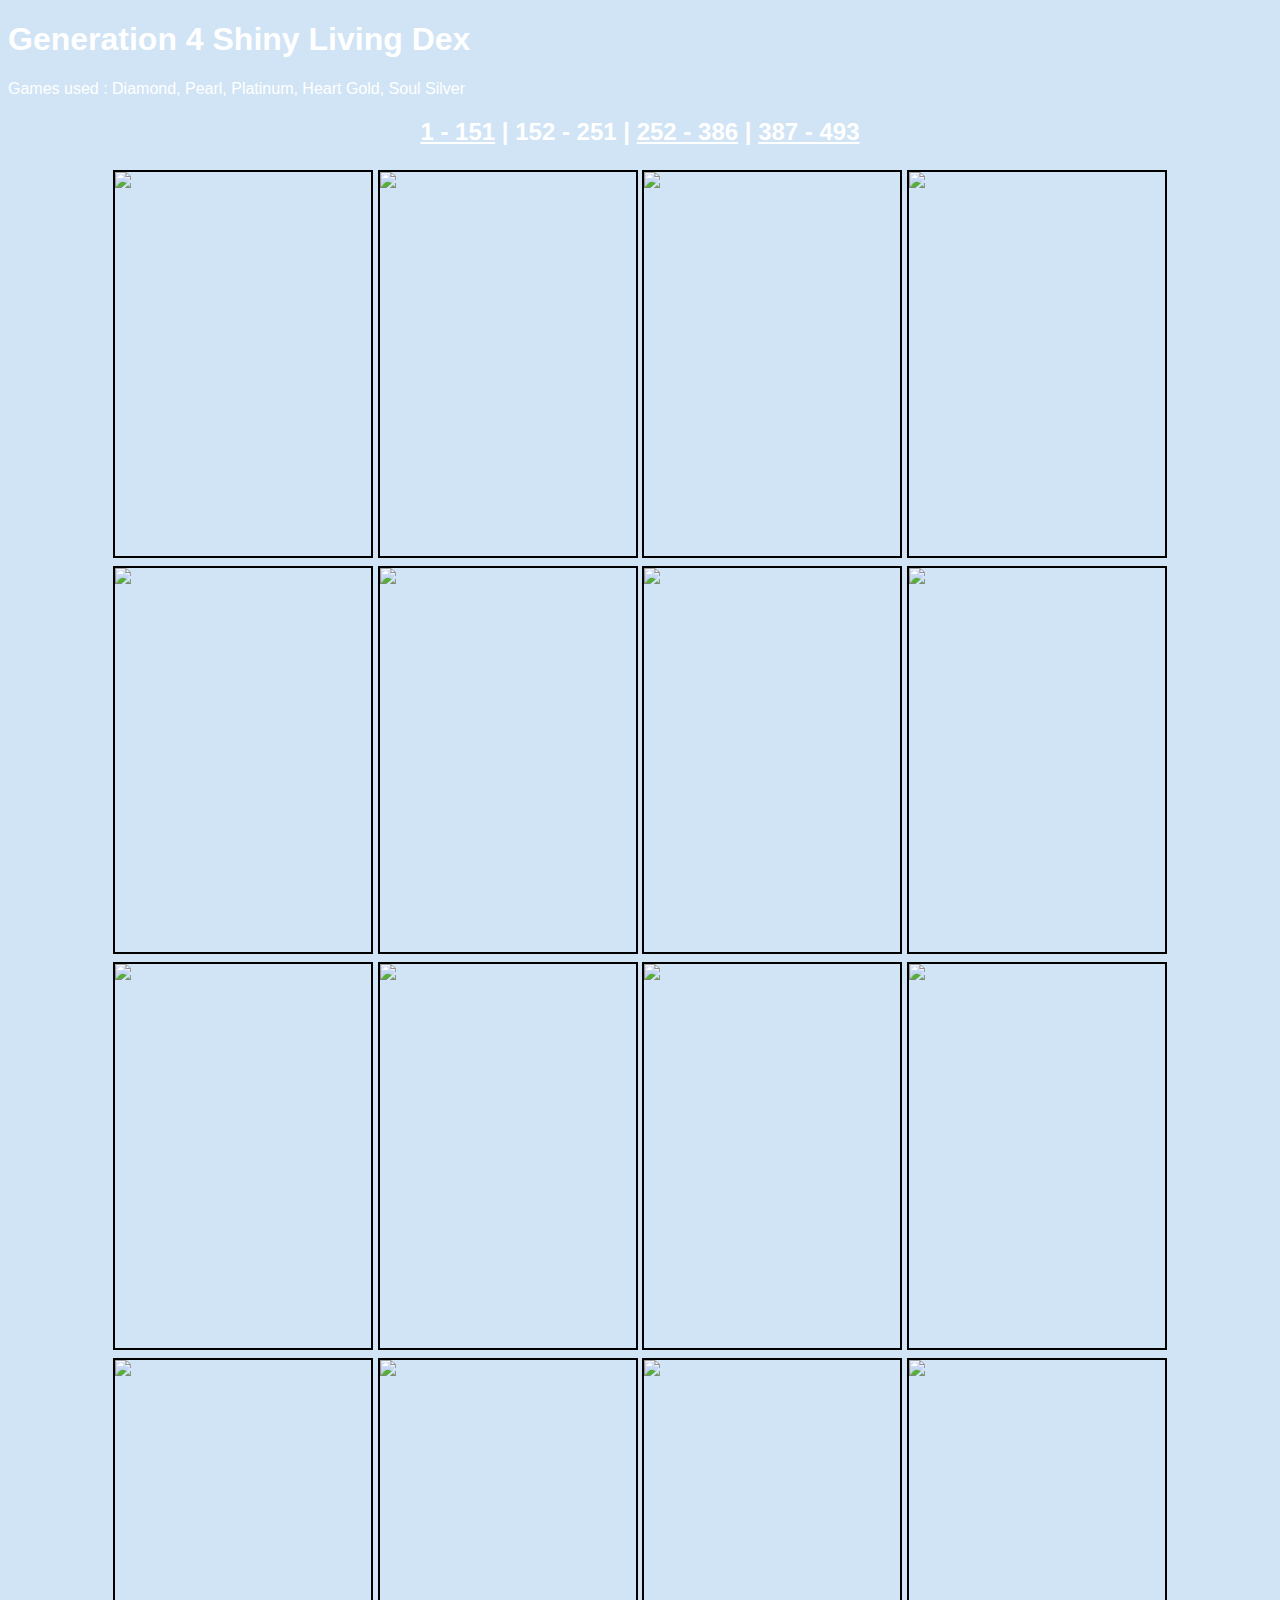
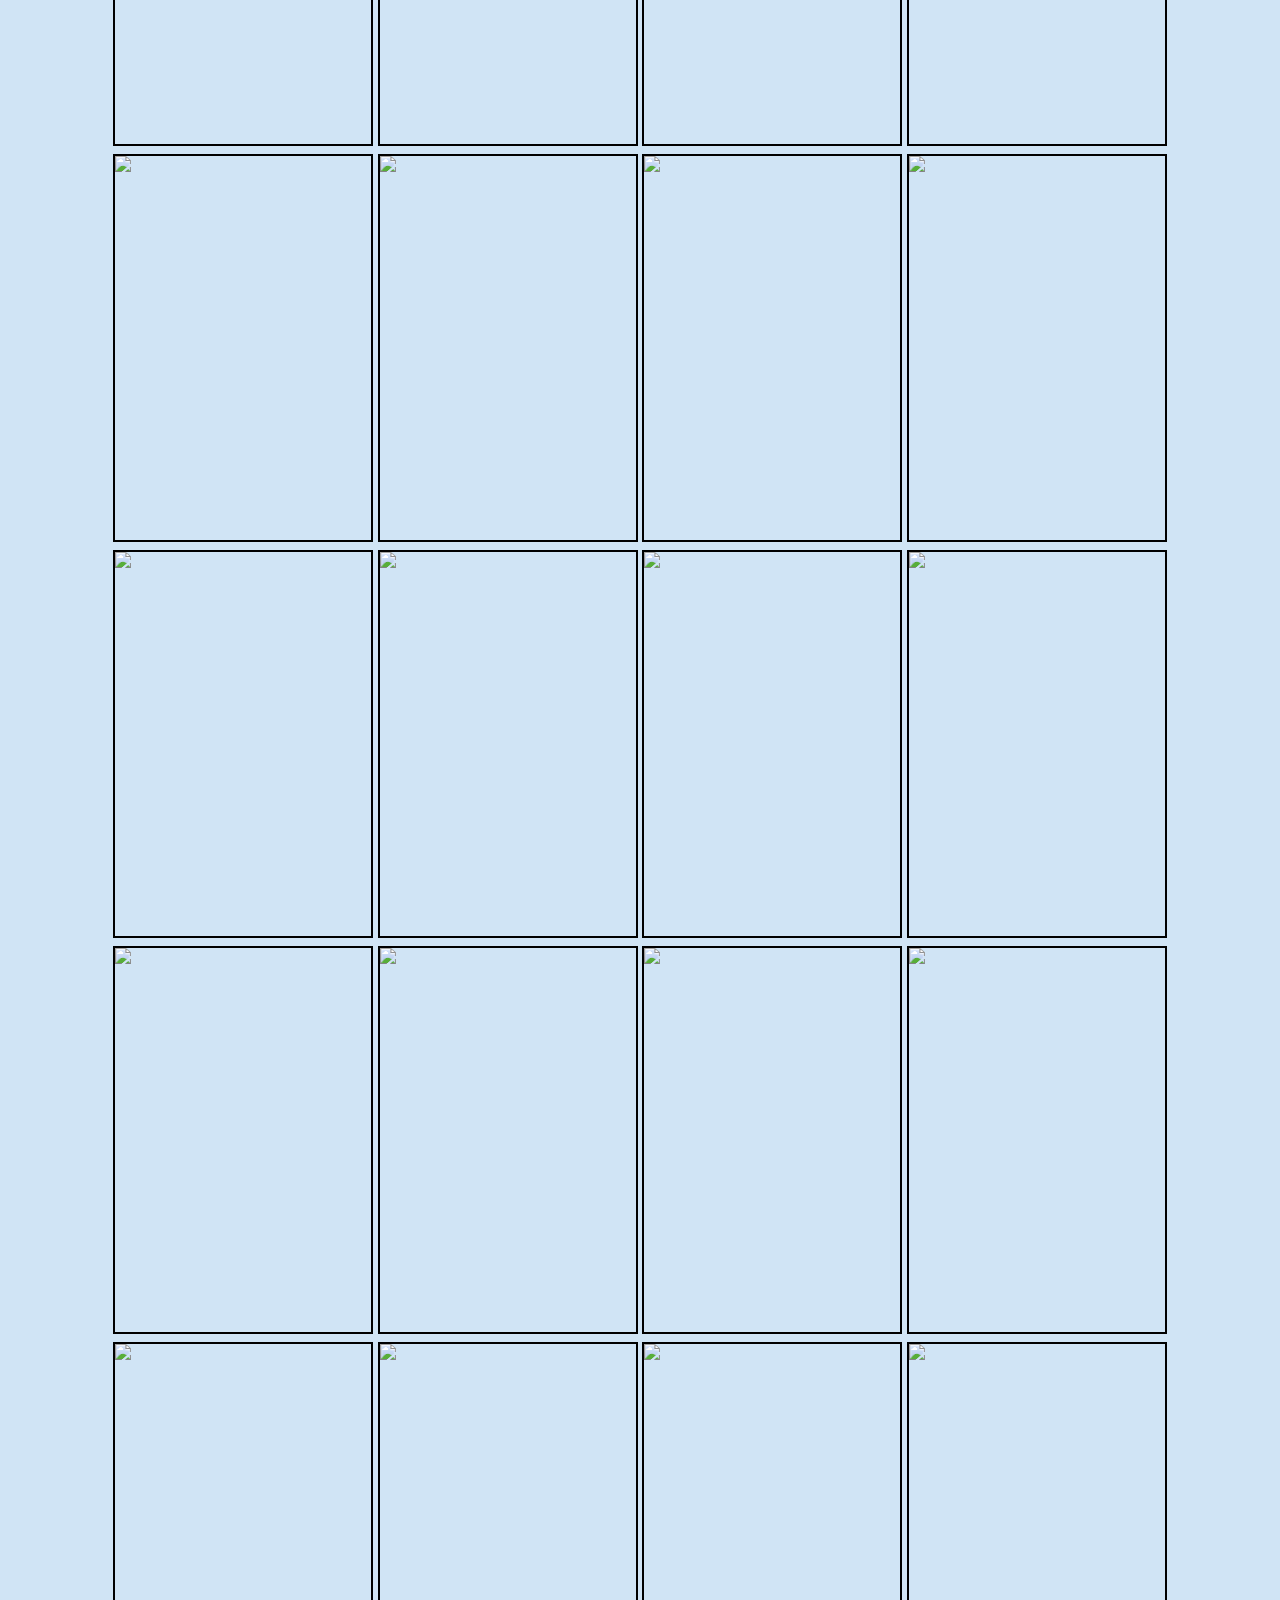
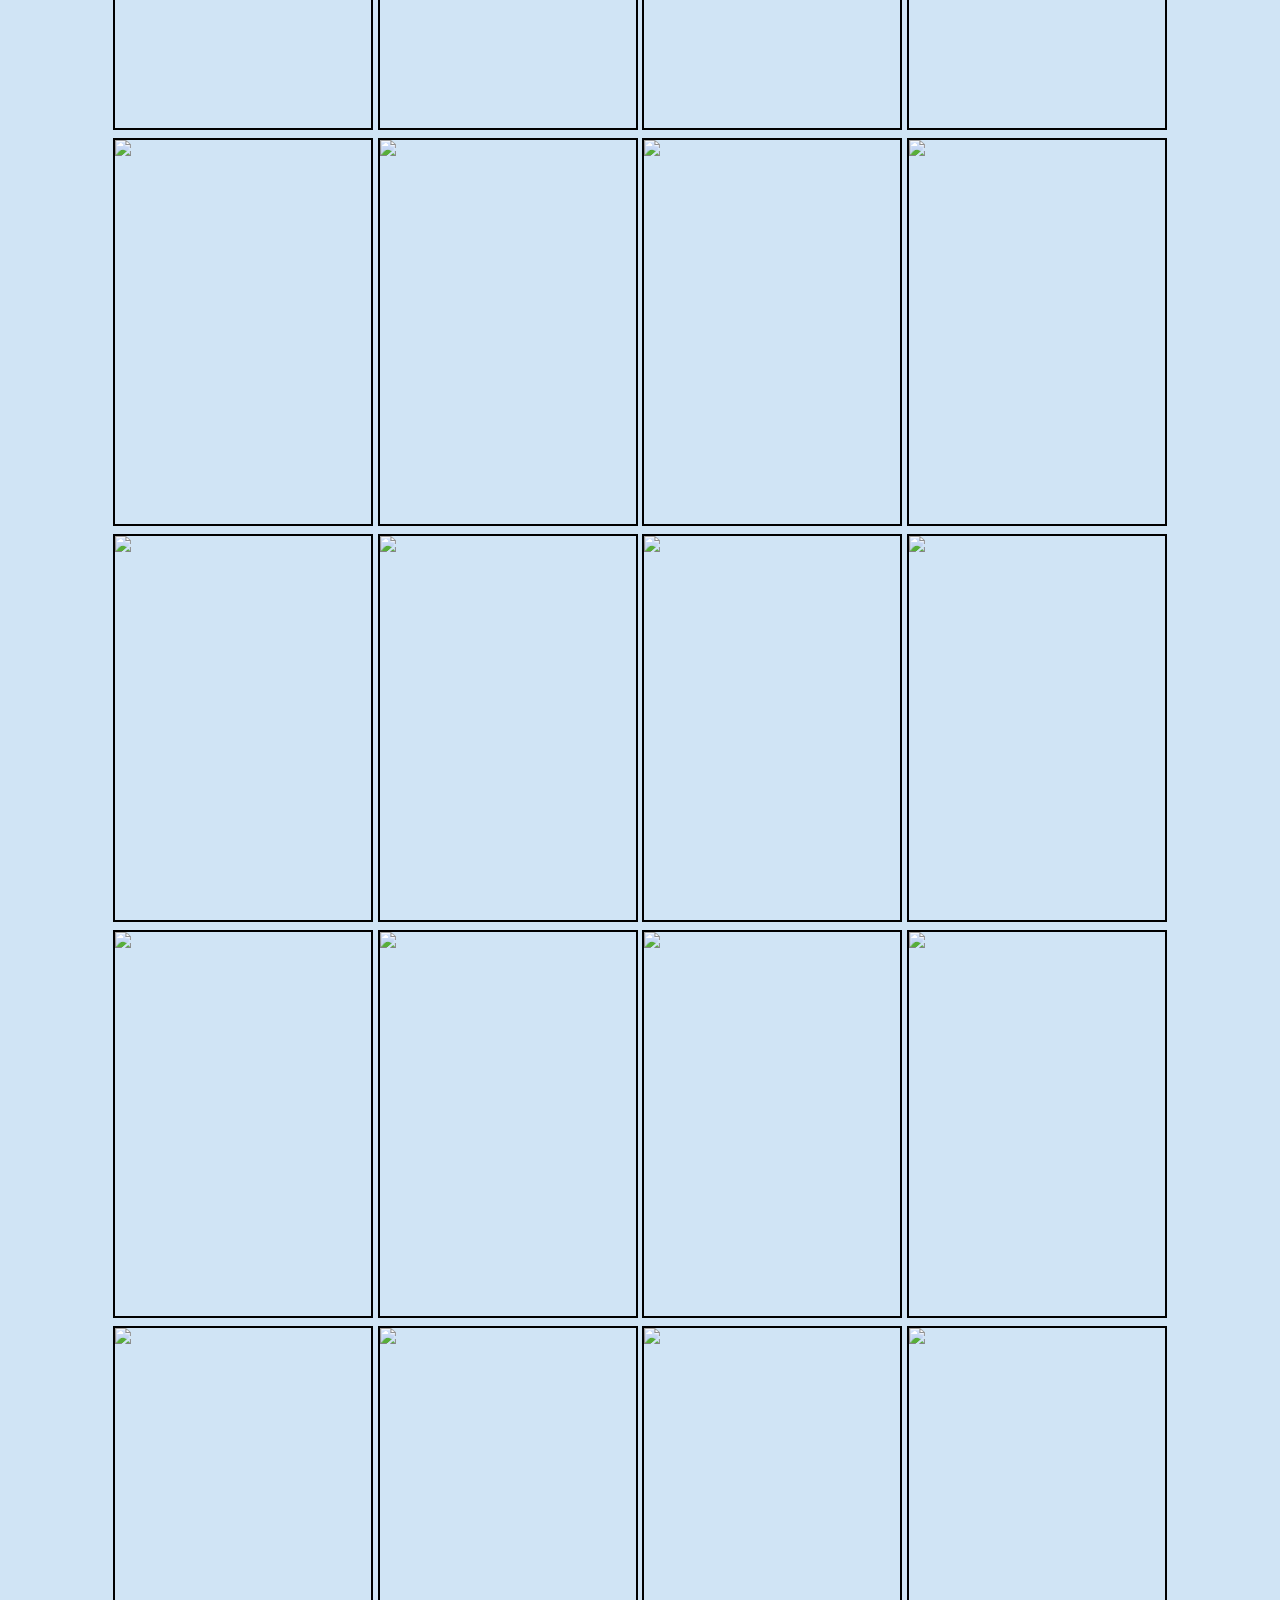
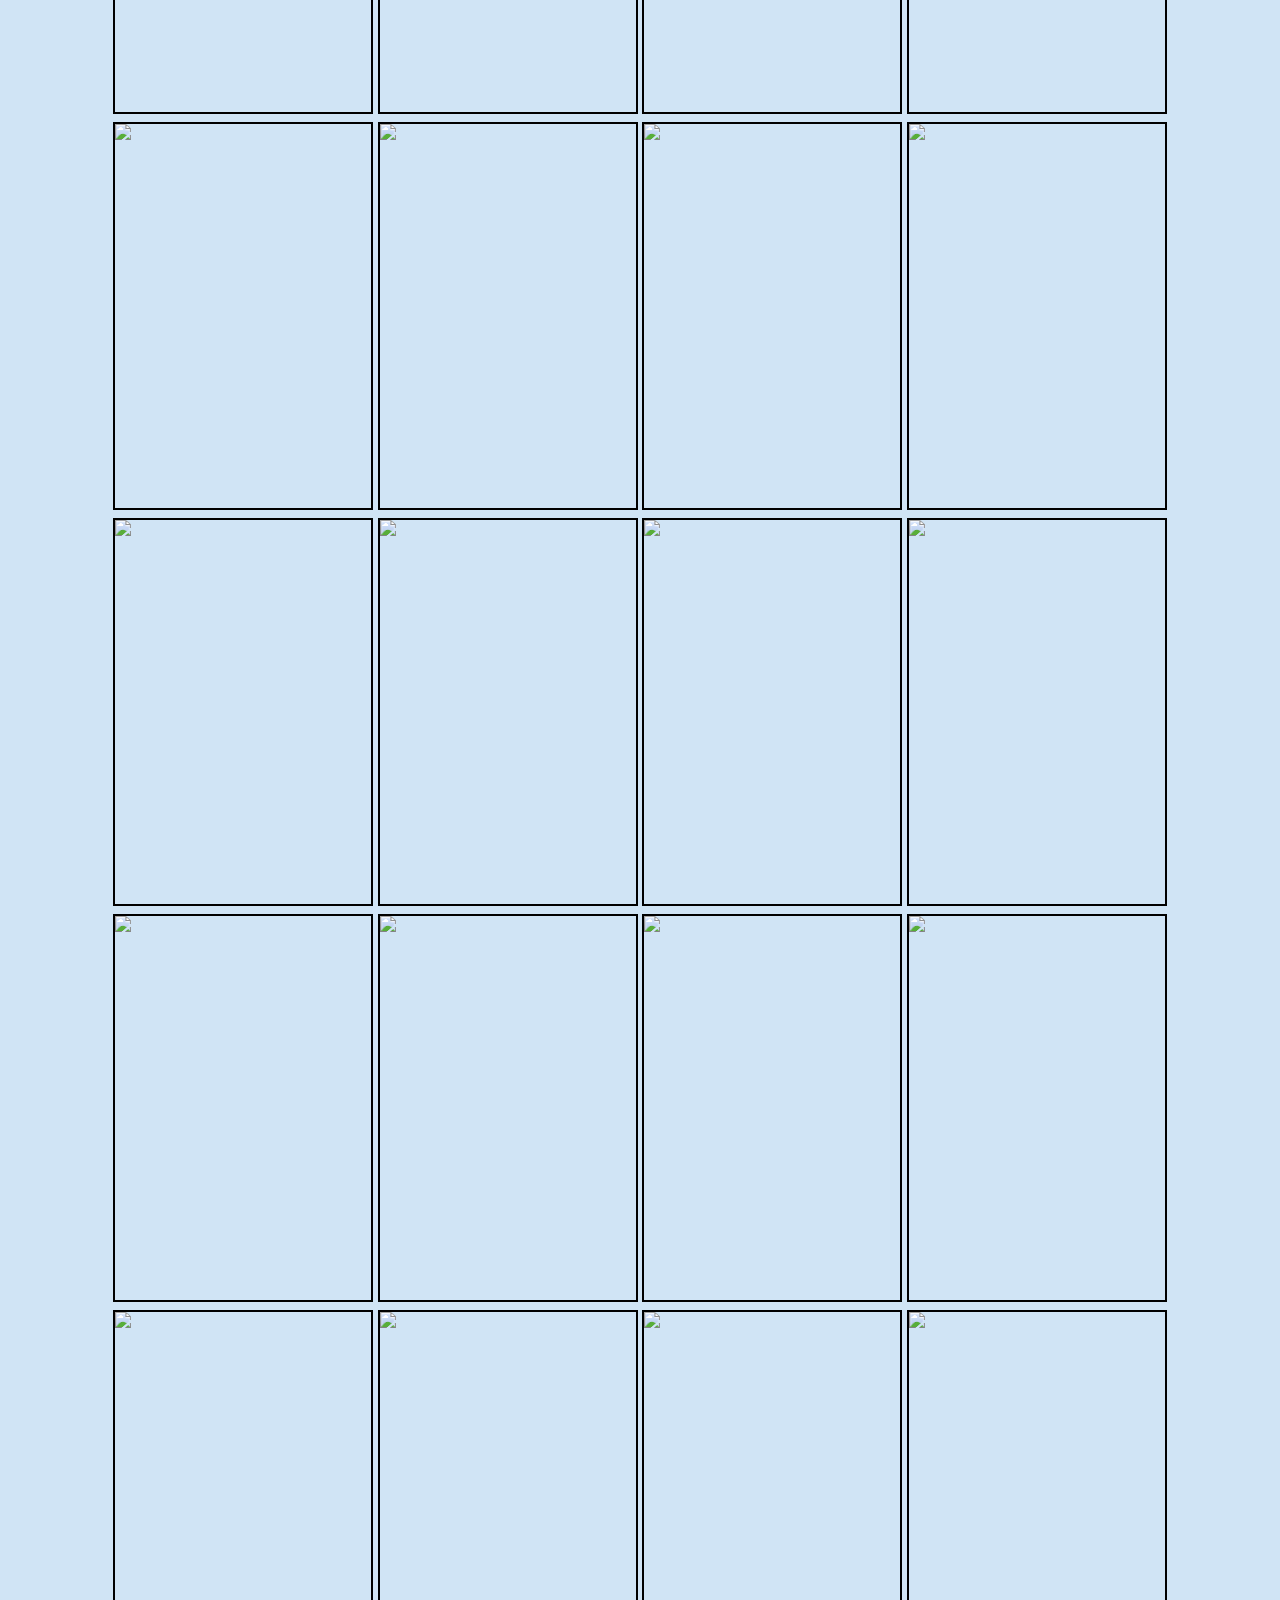
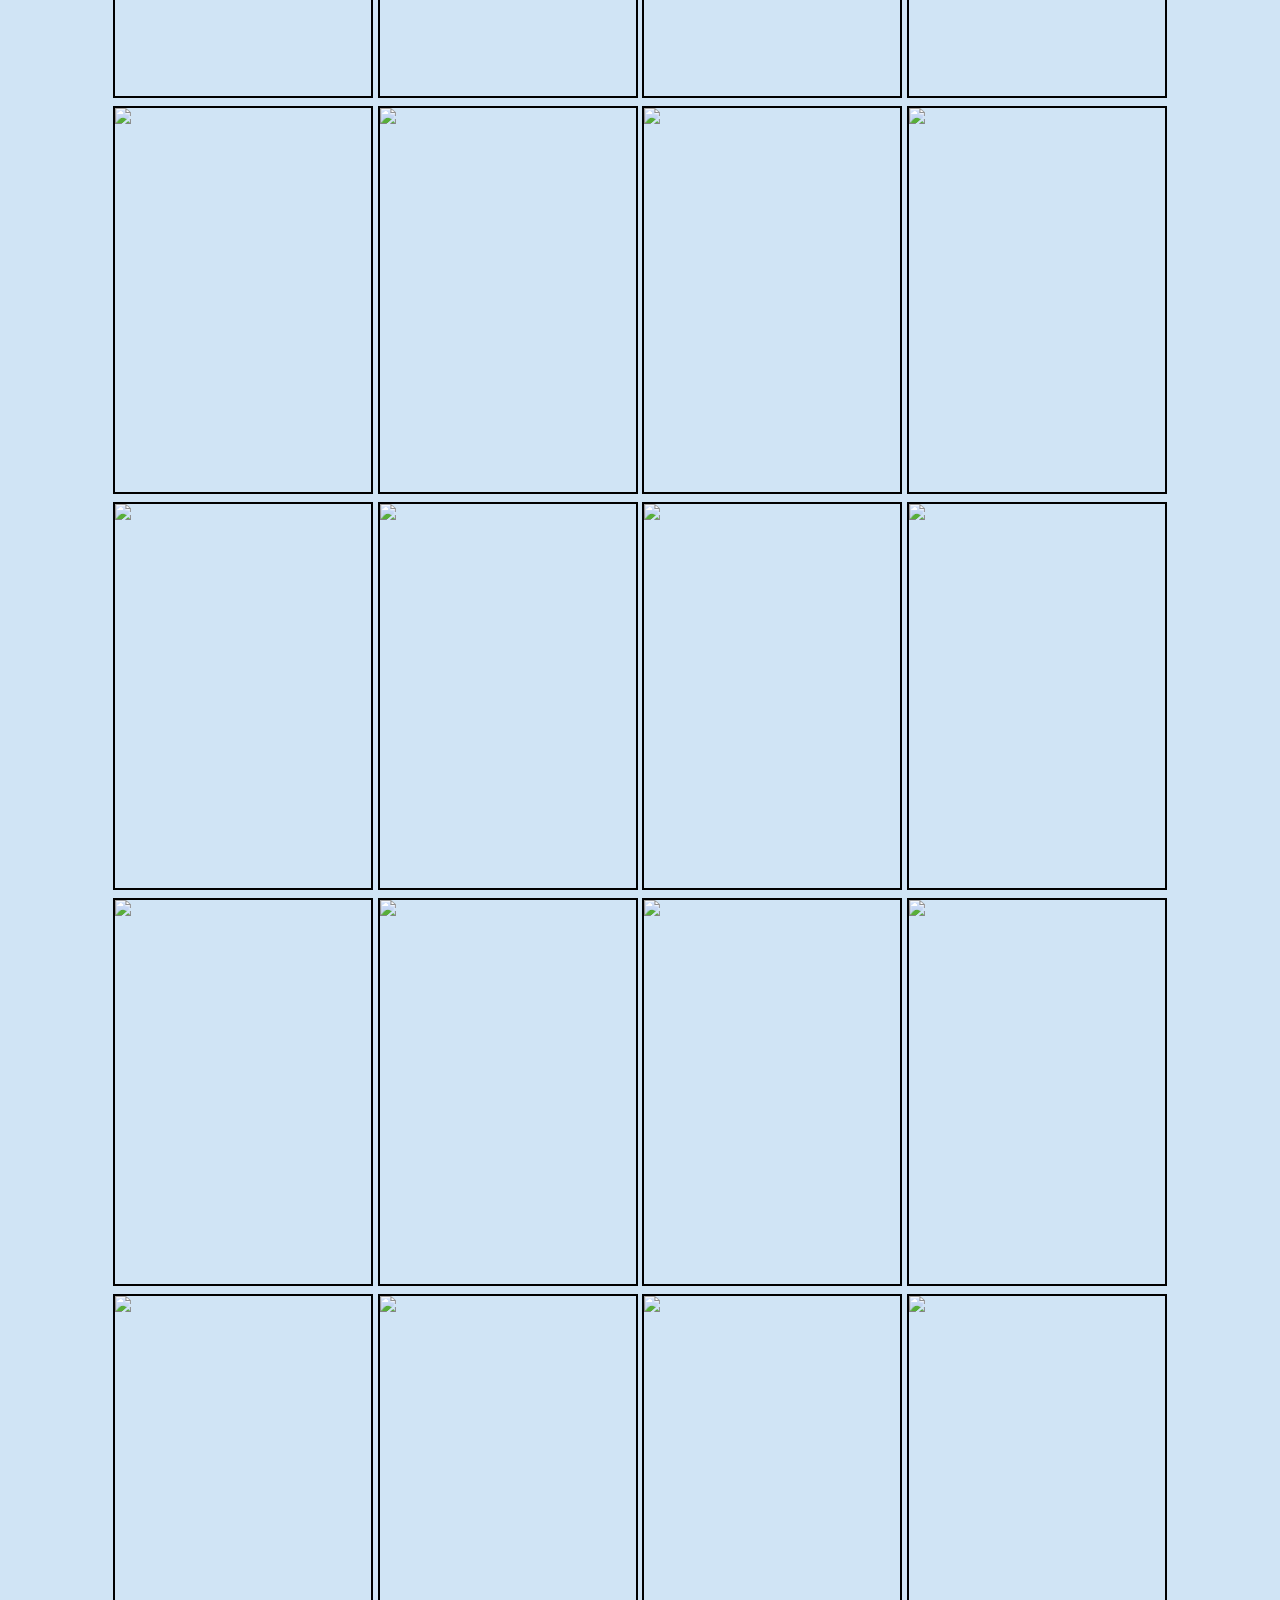
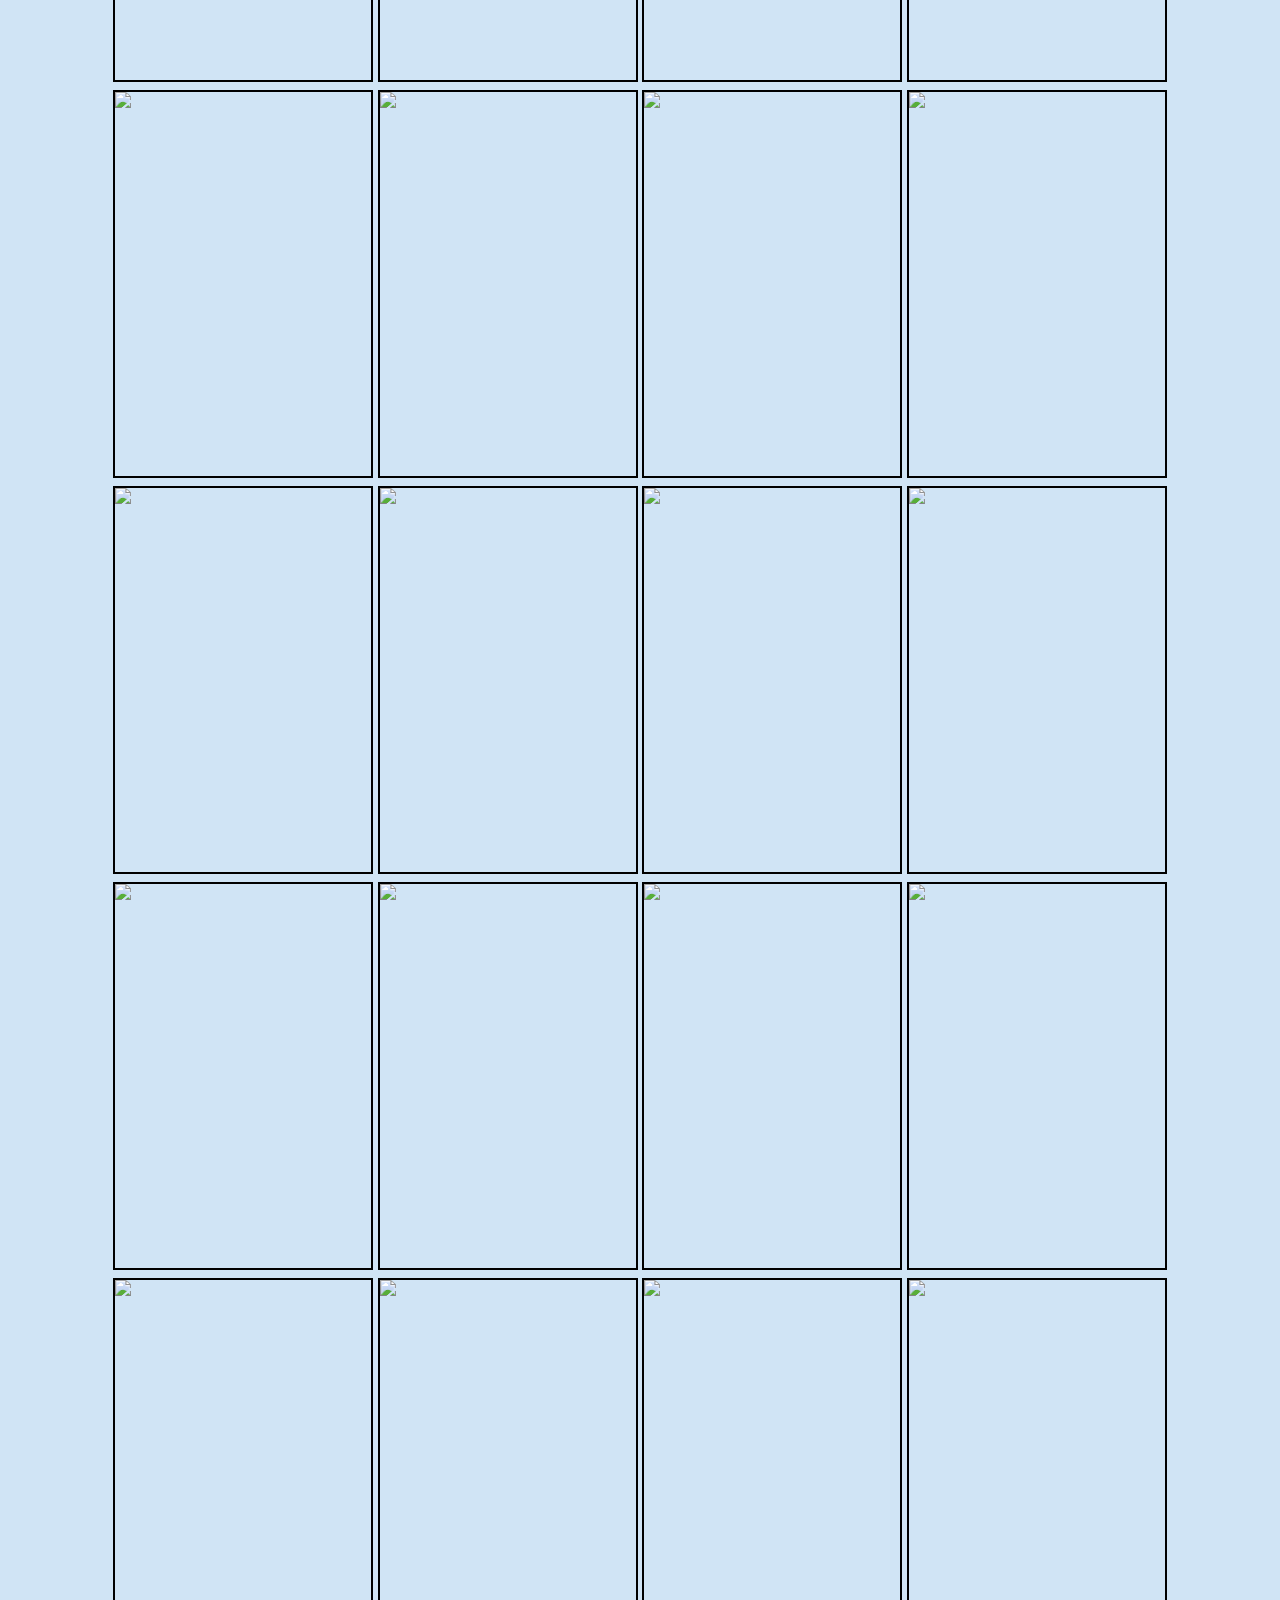
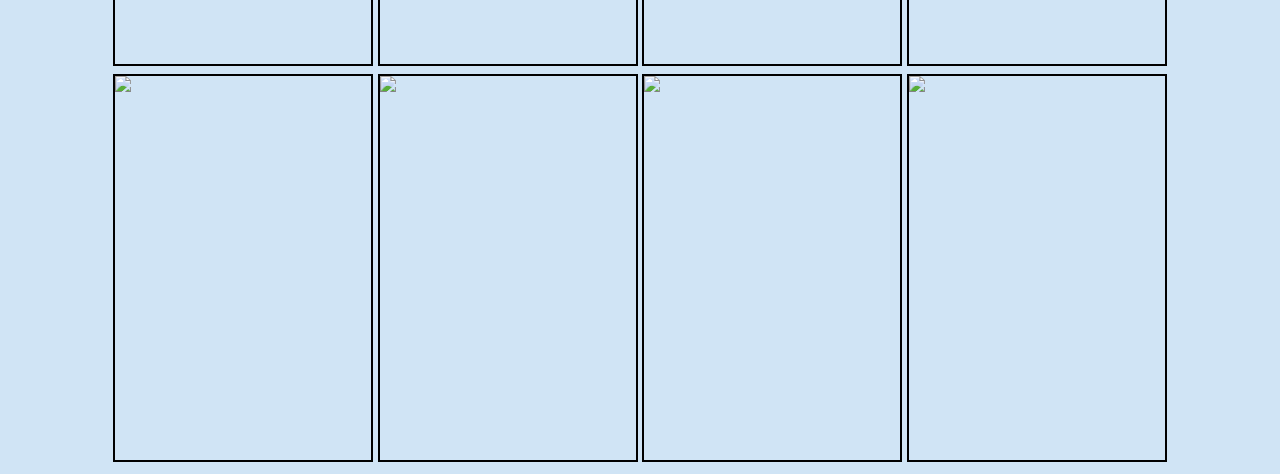
==== gen4-2g.html @ 6ef2374a "Merge pull request #3 from RichardPaulAstley/main" ====
<!DOCTYPE html>
<html lang="en">
  <head>
    <meta charset="utf-8">
    <title>BBSLD - Gen 4</title>
    <meta name="BBSLD" content="BB Shiny Living Dex">
    <link rel="stylesheet" type="text/css" href="g4a5style.css">
    <script src="https://ajax.googleapis.com/ajax/libs/jquery/1.7.1/jquery.min.js"></script>
  </head>
  <body>
  <h1>Generation 4 Shiny Living Dex</h1>
  <p text-align: 10px;>Games used : Diamond, Pearl, Platinum, Heart Gold, Soul Silver</p>
  <h2 align="center"><a href="gen4-1g.html">1 - 151</a> | 152 - 251 | <a href="gen4-3g.html">252 - 386</a> | <a href="gen4-4g.html">387 - 493</a></h2>
  <div class="container">
<div class="square"><img src="4G/152.png"/></div>
<div class="square"><img src="4G/153.png"/></div>
<div class="square"><img src="4G/154.png"/></div>
<div class="square"><img src="4G/155.png"/></div>
<div class="square"><img src="4G/156.png"/></div>
<div class="square"><img src="4G/157.png"/></div>
<div class="square"><img src="4G/158.png"/></div>
<div class="square"><img src="4G/159.png"/></div>
<div class="square"><img src="4G/160.png"/></div>
<div class="square"><img src="4G/161.png"/></div>
<div class="square"><img src="4G/162.png"/></div>
<div class="square"><img src="4G/163.png"/></div>
<div class="square"><img src="4G/164.png"/></div>
<div class="square"><img src="4G/165.png"/></div>
<div class="square"><img src="4G/166.png"/></div>
<div class="square"><img src="4G/167.png"/></div>
<div class="square"><img src="4G/168.png"/></div>
<div class="square"><img src="4G/169.png"/></div>
<div class="square"><img src="4G/170.png"/></div>
<div class="square"><img src="4G/171.png"/></div>
<div class="square"><img src="4G/172.png"/></div>
<div class="square"><img src="4G/173.png"/></div>
<div class="square"><img src="4G/174.png"/></div>
<div class="square"><img src="4G/175.png"/></div>
<div class="square"><img src="4G/176.png"/></div>
<div class="square"><img src="4G/177.png"/></div>
<div class="square"><img src="4G/178.png"/></div>
<div class="square"><img src="4G/179.png"/></div>
<div class="square"><img src="4G/180.png"/></div>
<div class="square"><img src="4G/181.png"/></div>
<div class="square"><img src="4G/182.png"/></div>
<div class="square"><img src="4G/183.png"/></div>
<div class="square"><img src="4G/184.png"/></div>
<div class="square"><img src="4G/185.png"/></div>
<div class="square"><img src="4G/186.png"/></div>
<div class="square"><img src="4G/187.png"/></div>
<div class="square"><img src="4G/188.png"/></div>
<div class="square"><img src="4G/189.png"/></div>
<div class="square"><img src="4G/190.png"/></div>
<div class="square"><img src="4G/191.png"/></div>
<div class="square"><img src="4G/192.png"/></div>
<div class="square"><img src="4G/193.png"/></div>
<div class="square"><img src="4G/194.png"/></div>
<div class="square"><img src="4G/195.png"/></div>
<div class="square"><img src="4G/196.png"/></div>
<div class="square"><img src="4G/197.png"/></div>
<div class="square"><img src="4G/198.png"/></div>
<div class="square"><img src="4G/199.png"/></div>
<div class="square"><img src="4G/200.png"/></div>
<div class="square"><img src="4G/201.png"/></div>
<div class="square"><img src="4G/202.png"/></div>
<div class="square"><img src="4G/203.png"/></div>
<div class="square"><img src="4G/204.png"/></div>
<div class="square"><img src="4G/205.png"/></div>
<div class="square"><img src="4G/206.png"/></div>
<div class="square"><img src="4G/207.png"/></div>
<div class="square"><img src="4G/208.png"/></div>
<div class="square"><img src="4G/209.png"/></div>
<div class="square"><img src="4G/210.png"/></div>
<div class="square"><img src="4G/211.png"/></div>
<div class="square"><img src="4G/212.png"/></div>
<div class="square"><img src="4G/213.png"/></div>
<div class="square"><img src="4G/214.png"/></div>
<div class="square"><img src="4G/215.png"/></div>
<div class="square"><img src="4G/216.png"/></div>
<div class="square"><img src="4G/217.png"/></div>
<div class="square"><img src="4G/218.png"/></div>
<div class="square"><img src="4G/219.png"/></div>
<div class="square"><img src="4G/220.png"/></div>
<div class="square"><img src="4G/221.png"/></div>
<div class="square"><img src="4G/222.png"/></div>
<div class="square"><img src="4G/223.png"/></div>
<div class="square"><img src="4G/224.png"/></div>
<div class="square"><img src="4G/225.png"/></div>
<div class="square"><img src="4G/226.png"/></div>
<div class="square"><img src="4G/227.png"/></div>
<div class="square"><img src="4G/228.png"/></div>
<div class="square"><img src="4G/229.png"/></div>
<div class="square"><img src="4G/230.png"/></div>
<div class="square"><img src="4G/231.png"/></div>
<div class="square"><img src="4G/232.png"/></div>
<div class="square"><img src="4G/233.png"/></div>
<div class="square"><img src="4G/234.png"/></div>
<div class="square"><img src="4G/235.png"/></div>
<div class="square"><img src="4G/236.png"/></div>
<div class="square"><img src="4G/237.png"/></div>
<div class="square"><img src="4G/238.png"/></div>
<div class="square"><img src="4G/239.png"/></div>
<div class="square"><img src="4G/240.png"/></div>
<div class="square"><img src="4G/241.png"/></div>
<div class="square"><img src="4G/242.png"/></div>
<div class="square"><img src="4G/243.png"/></div>
<div class="square"><img src="4G/244.png"/></div>
<div class="square"><img src="4G/245.png"/></div>
<div class="square"><img src="4G/246.png"/></div>
<div class="square"><img src="4G/247.png"/></div>
<div class="square"><img src="4G/248.png"/></div>
<div class="square"><img src="4G/249.png"/></div>
<div class="square"><img src="4G/250.png"/></div>
<div class="square"><img src="4G/251.png"/></div>
</div>
  </body>
</html>
---- g4a5style.css ----
* {
	background: #D0E4F5 url("https://i.imgur.com/yts31MB.png") no-repeat fixed 0 0;
	font-family: "Lucida Sans Unicode", "Lucida Grande", sans-serif;
	color: #FFFFFF;
}

.container {
  text-align: center;
  width: 90%;
  margin: 0px auto; /* Margin width as 'auto' will center the container */
}

.square {
  display: inline-block;
  width: 256px;
  height: 384px;
  border: 2px solid black; /* Blue to see the box outline */
  margin-top: 4px;
}

img {
    display: block;
	margin: auto;
	max-width: 256px;
    max-height: 384px;
}
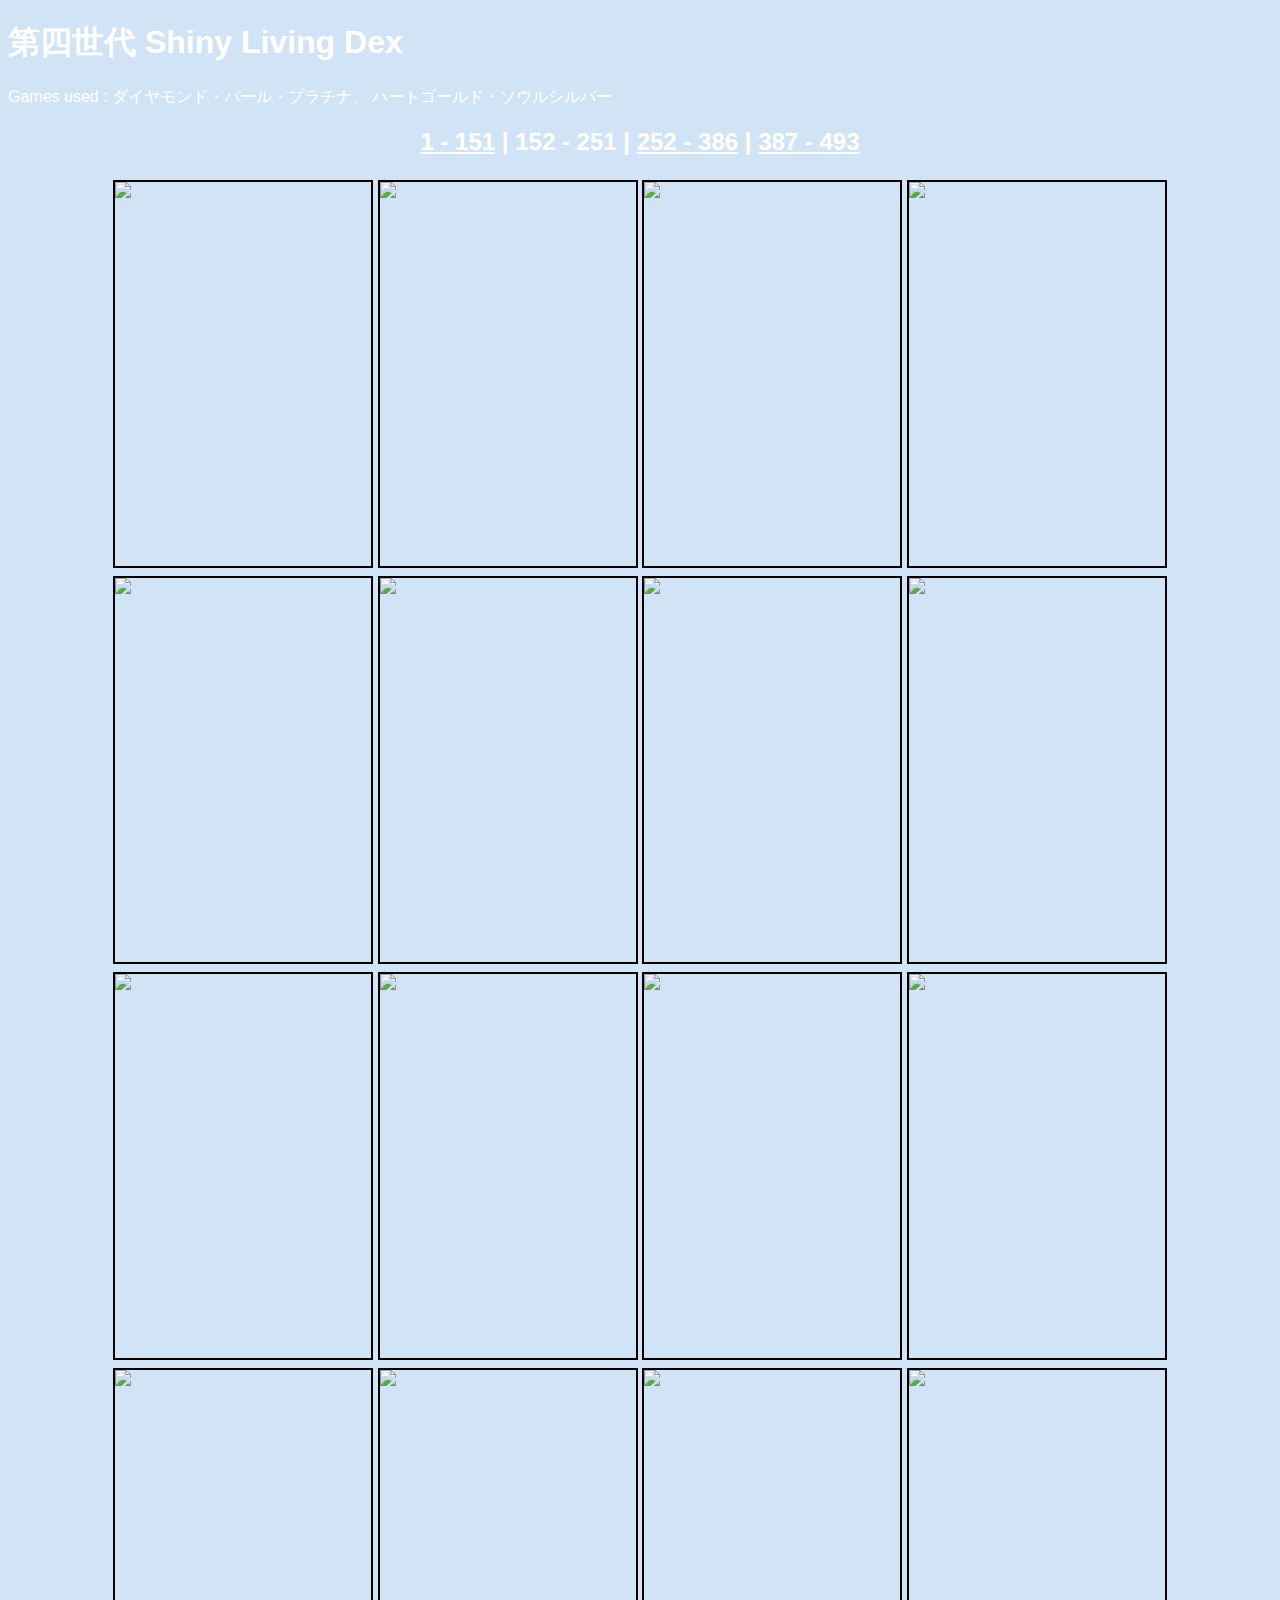
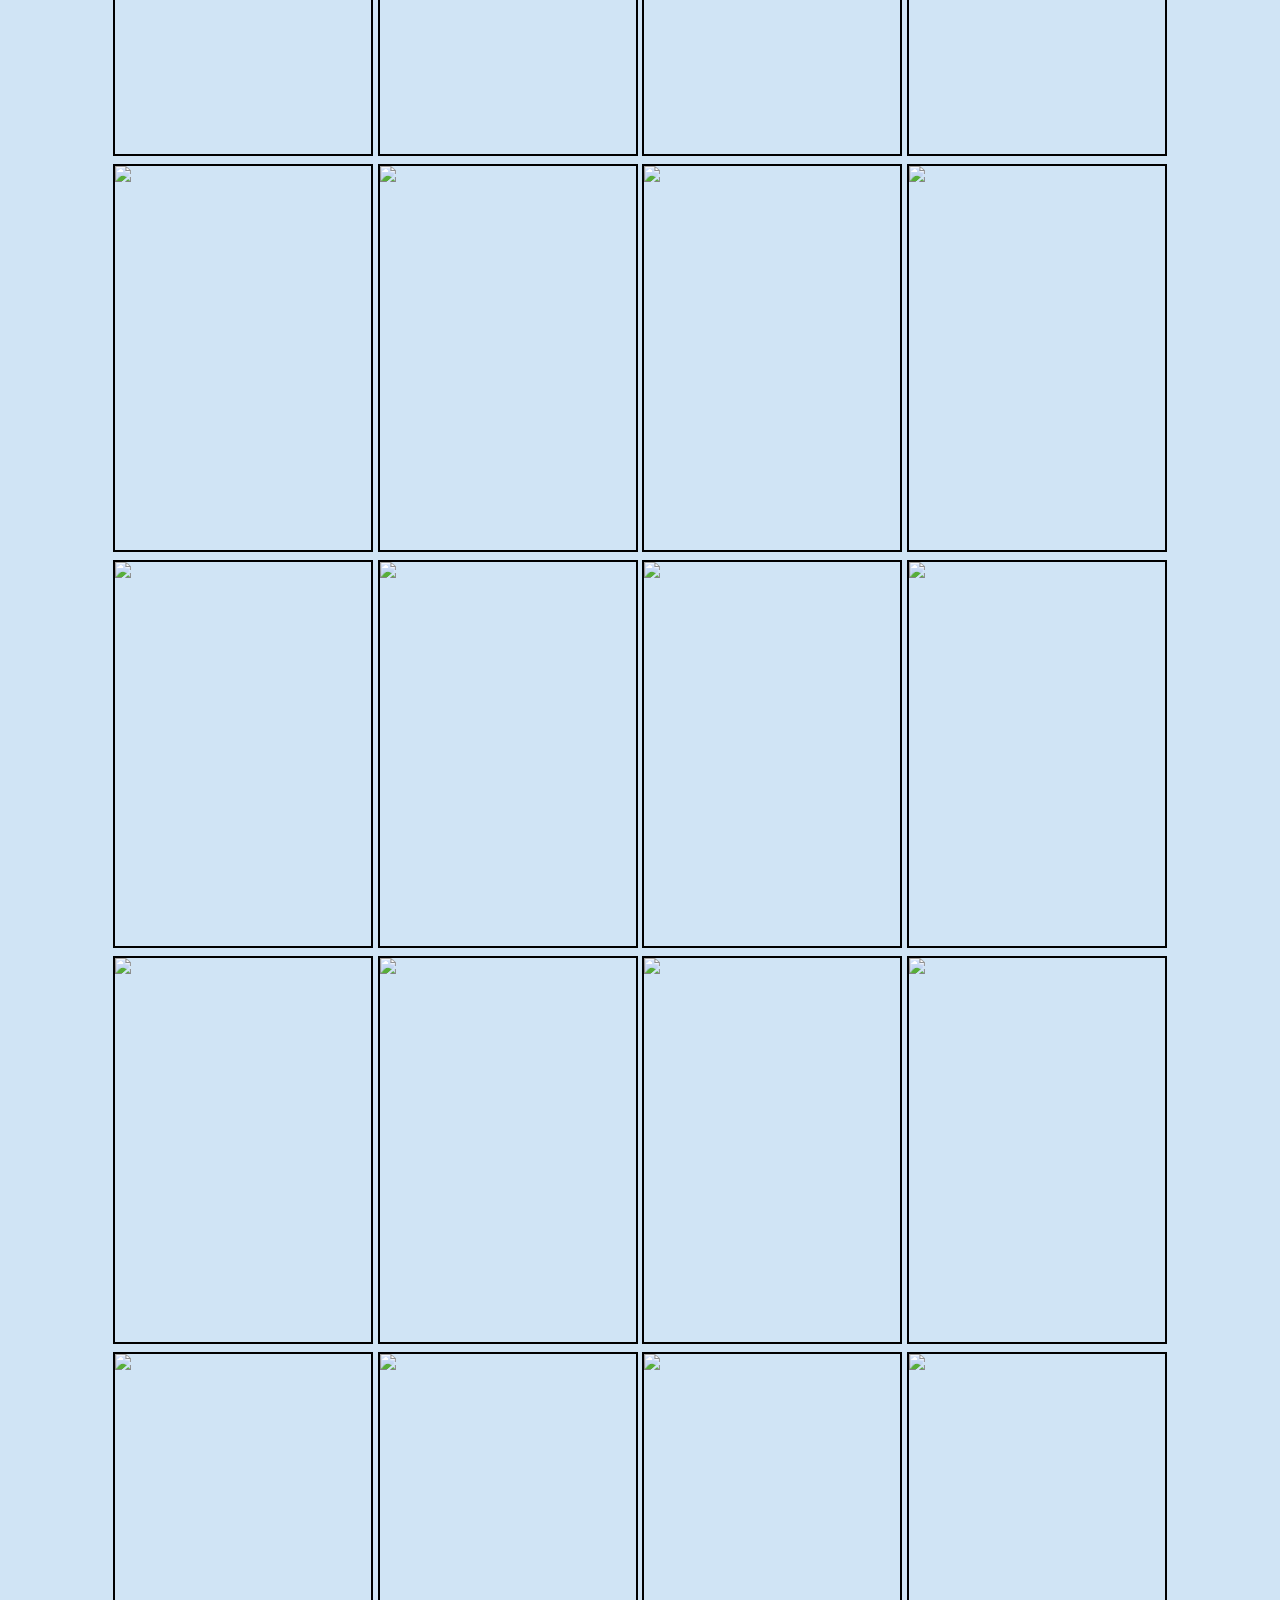
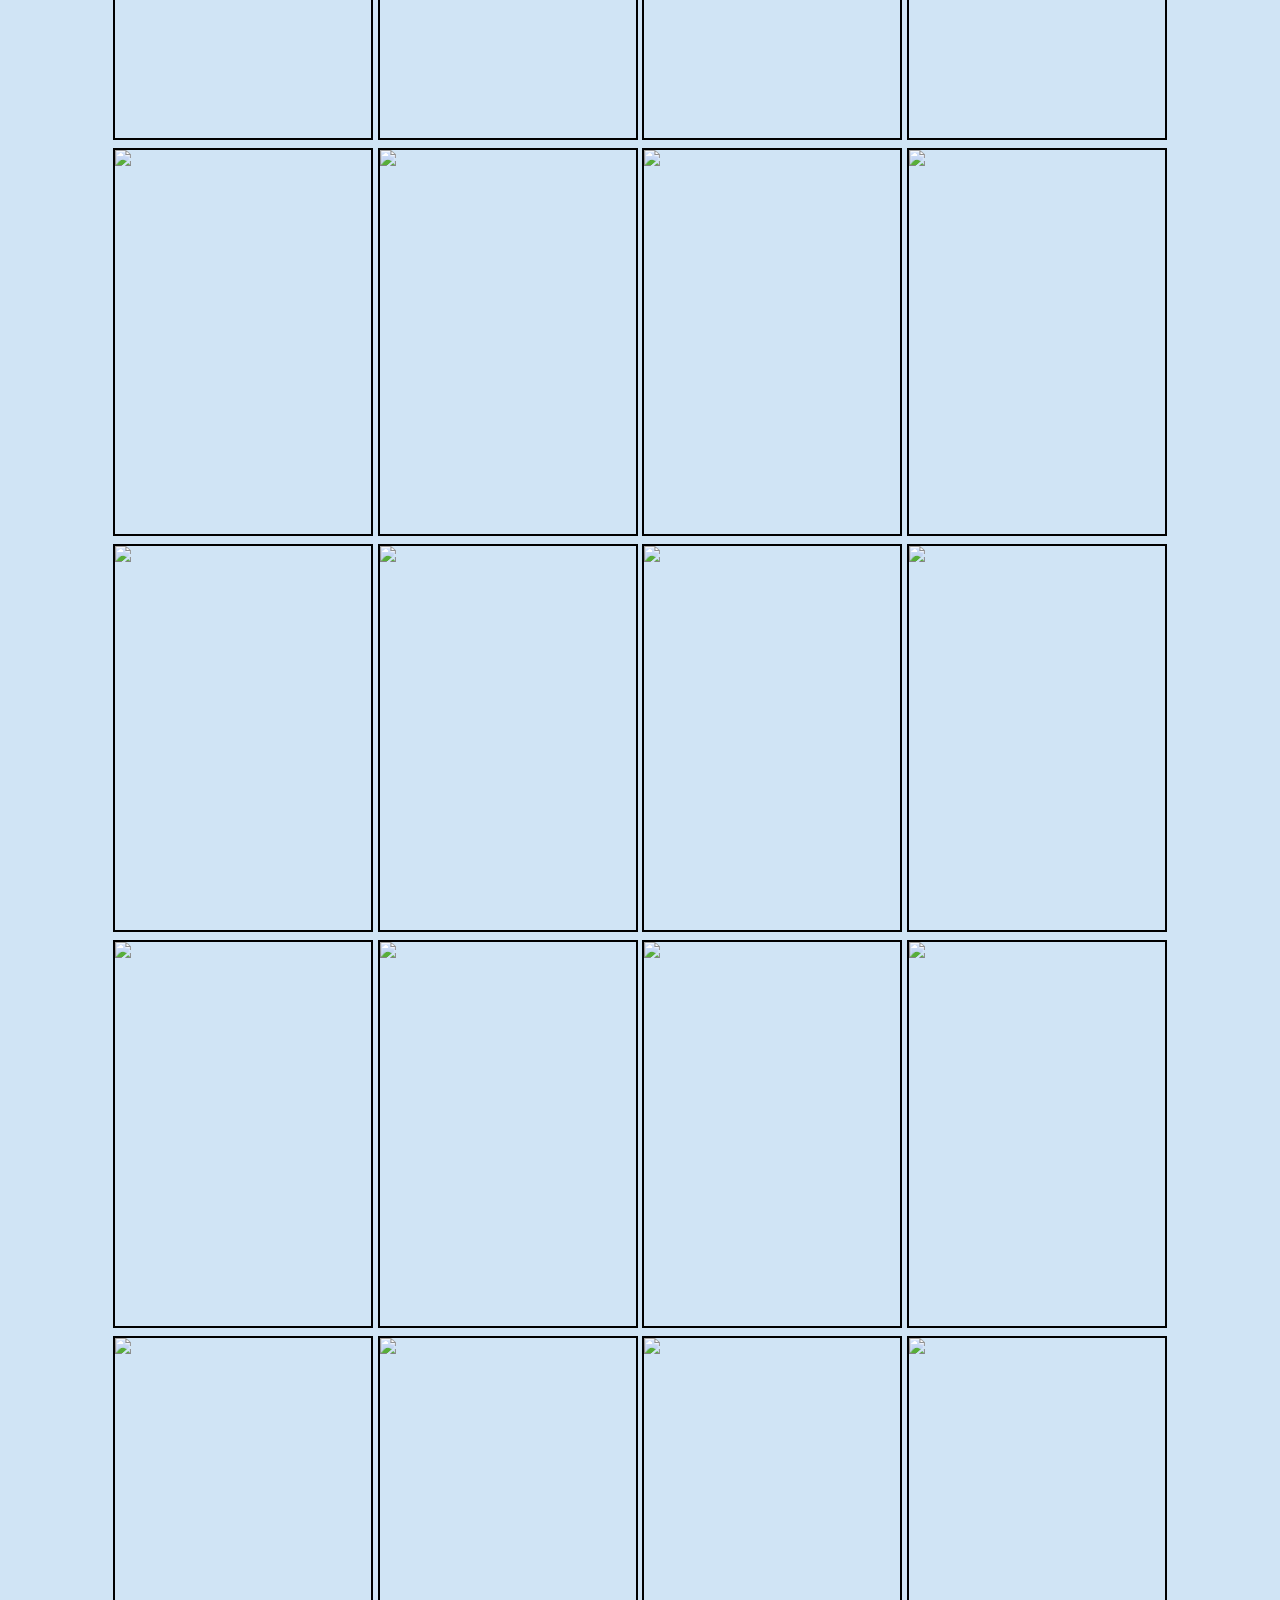
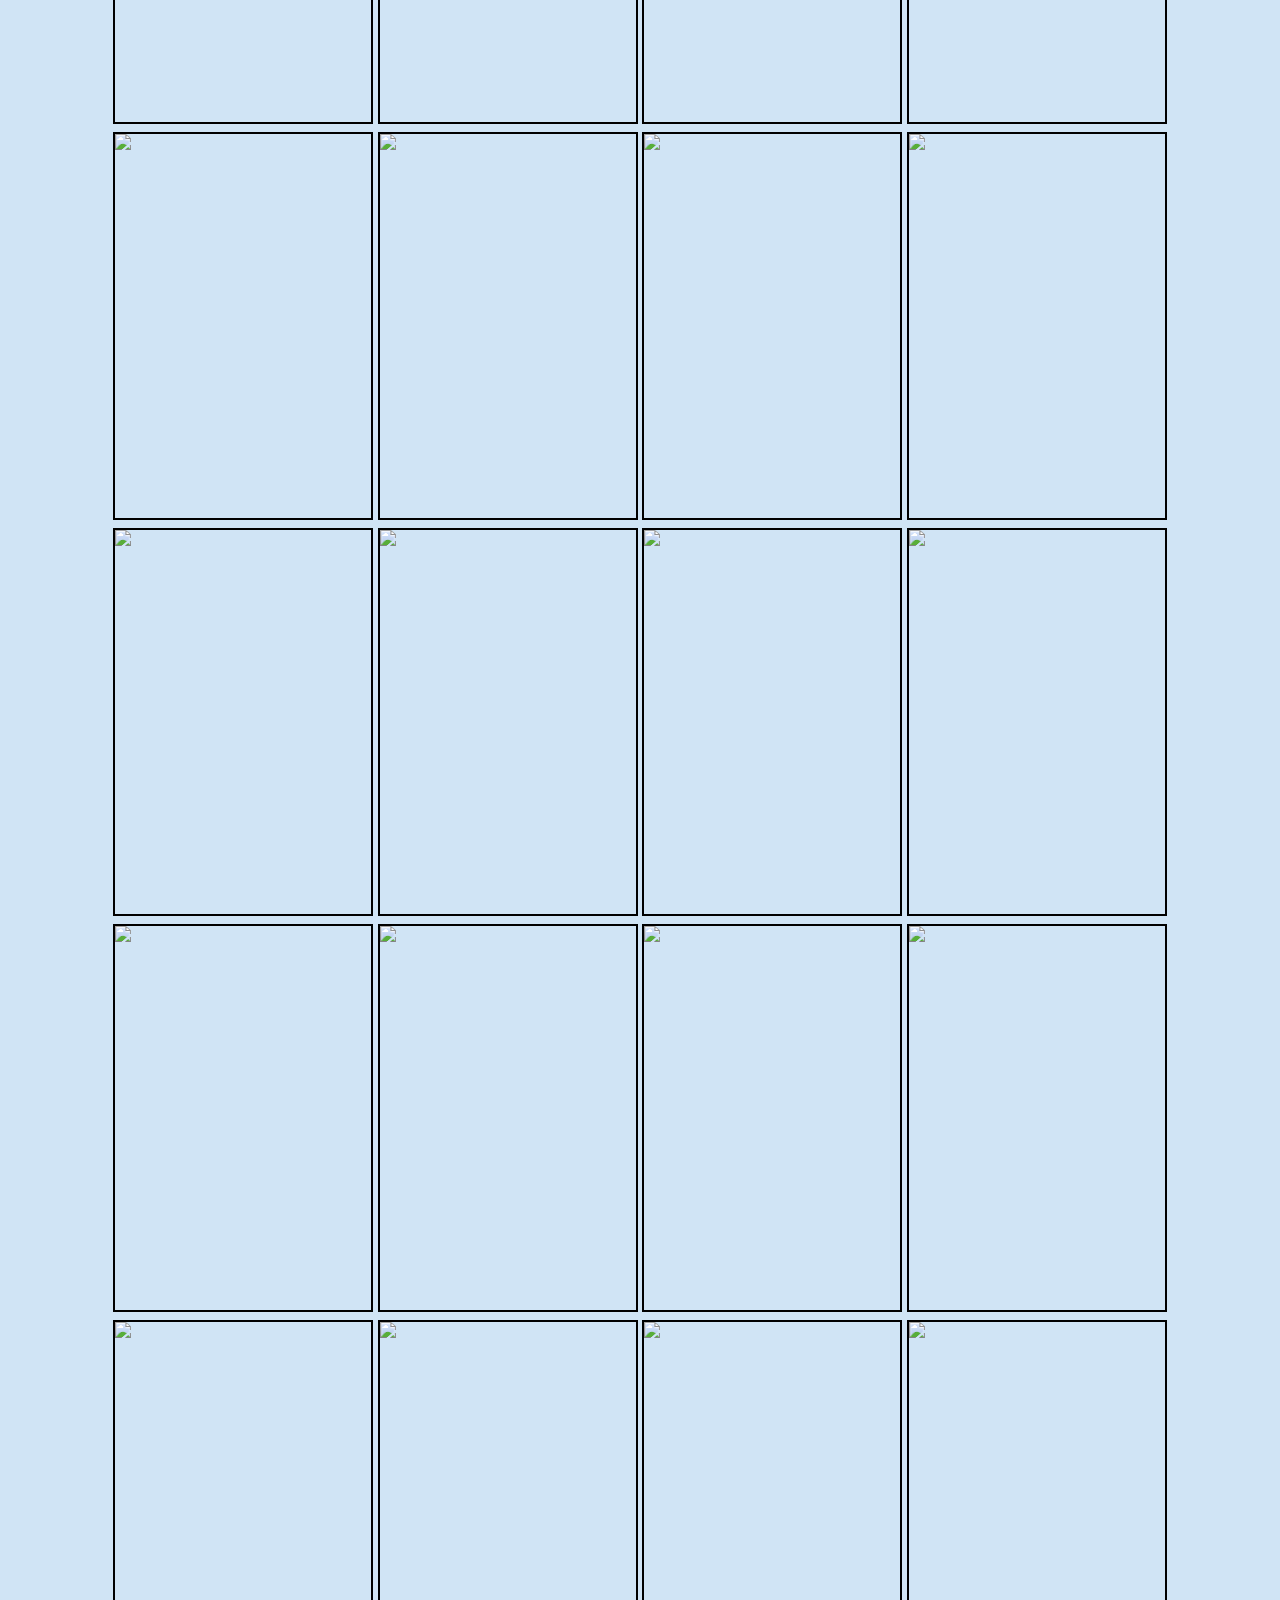
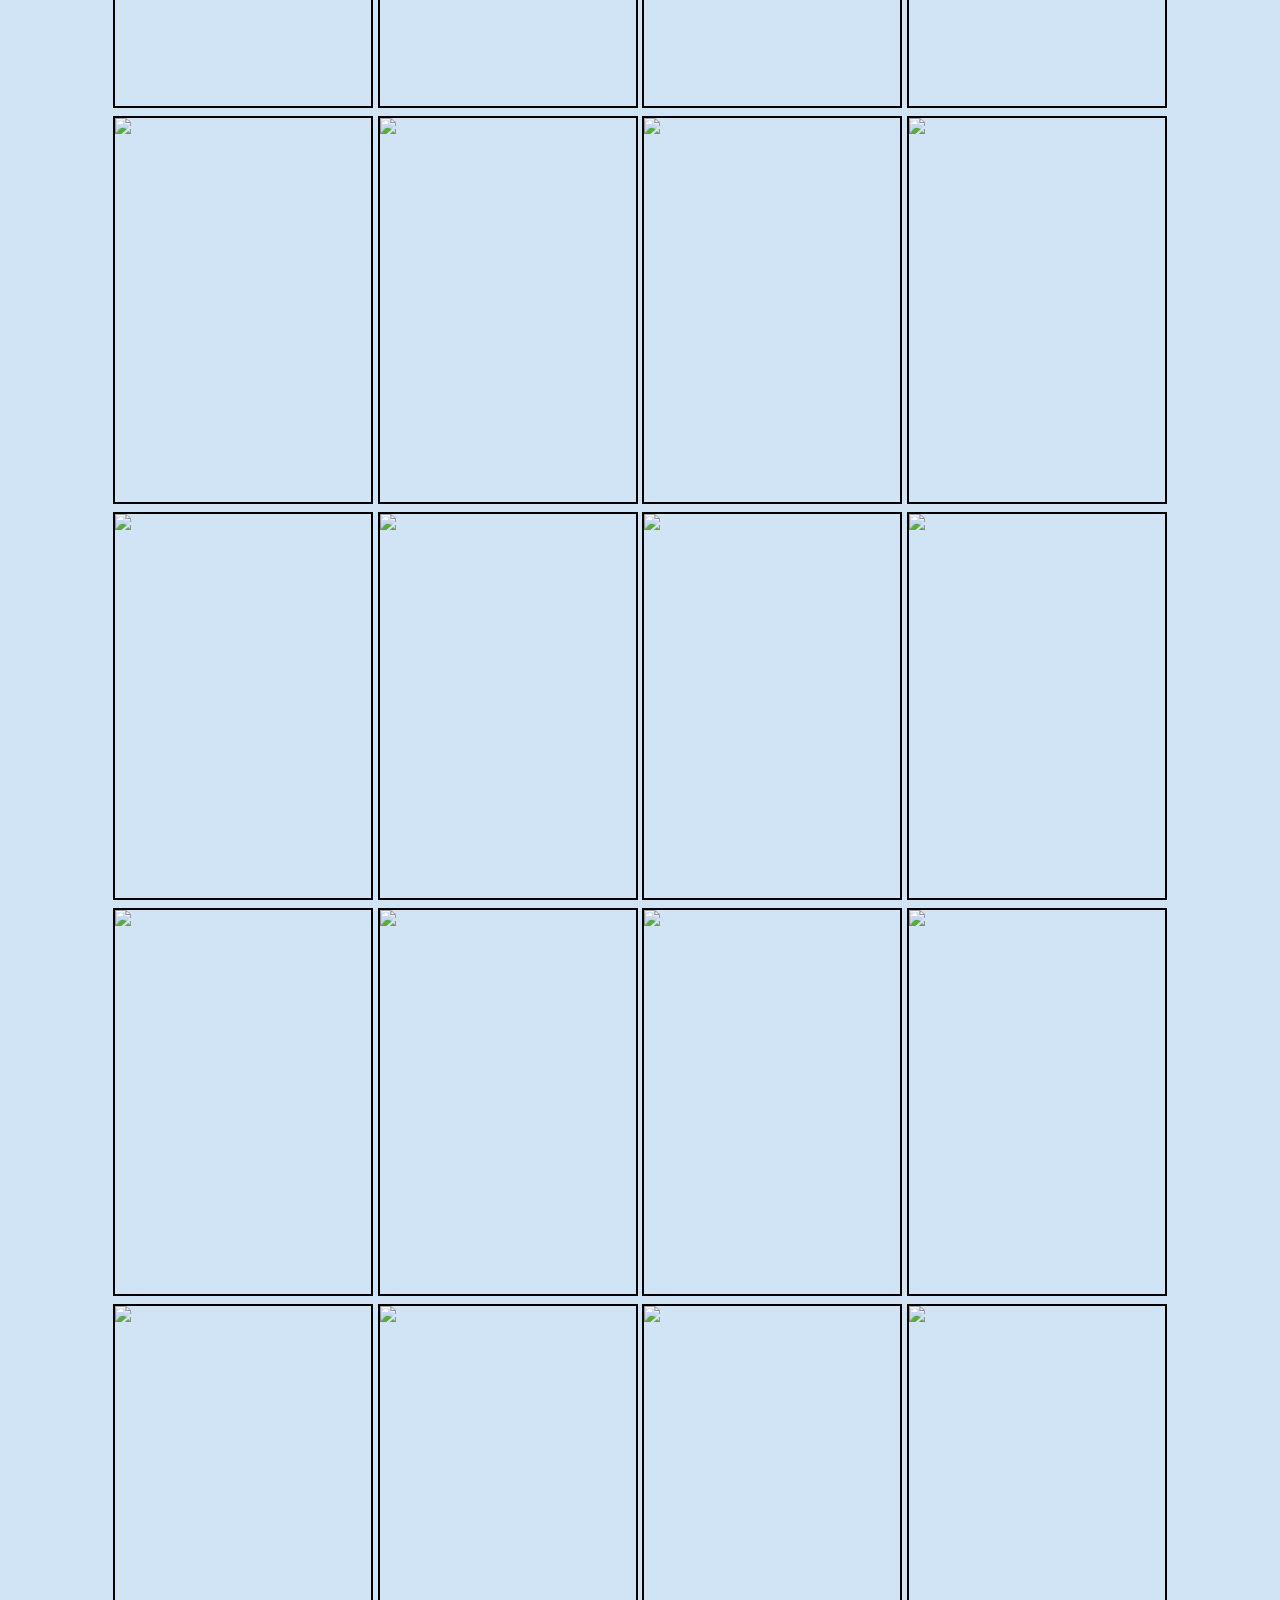
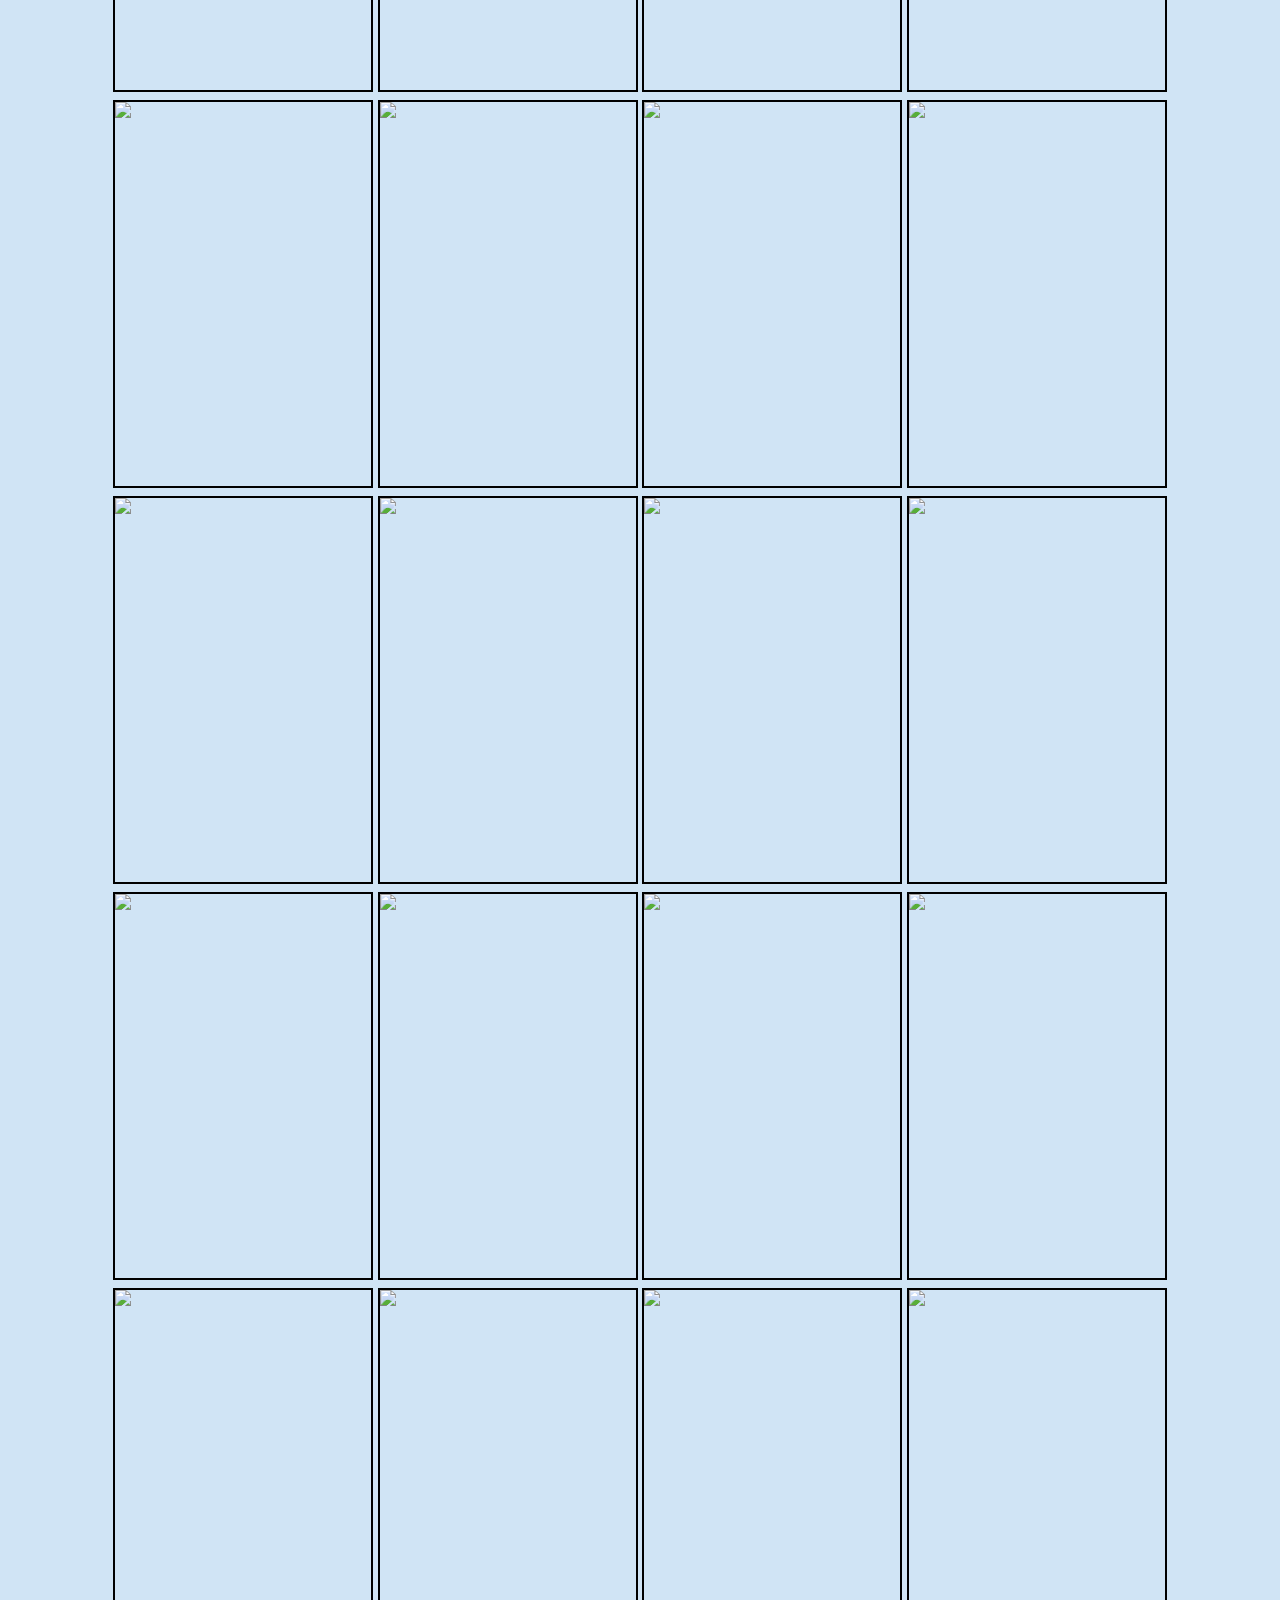
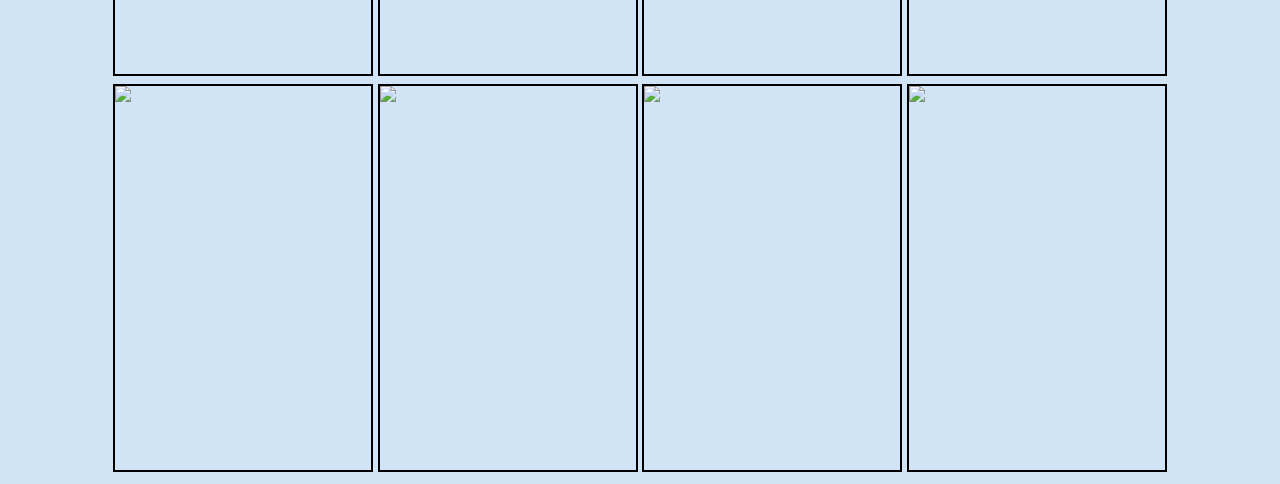
==== commit 46d7eb5d: "Update gen4-2g.html" ====
--- a/gen4-2g.html
+++ b/gen4-2g.html
@@ -2,15 +2,15 @@
 <html lang="en">
   <head>
     <meta charset="utf-8">
-    <title>BBSLD - Gen 4</title>
-    <meta name="BBSLD" content="BB Shiny Living Dex">
+    <title>色違いのポケモン図鑑</title>
+    <meta name="4GLSHD" content="4G Shiny Living Dex">
     <link rel="stylesheet" type="text/css" href="g4a5style.css">
     <script src="https://ajax.googleapis.com/ajax/libs/jquery/1.7.1/jquery.min.js"></script>
   </head>
   <body>
-  <h1>Generation 4 Shiny Living Dex</h1>
-  <p text-align: 10px;>Games used : Diamond, Pearl, Platinum, Heart Gold, Soul Silver</p>
-  <h2 align="center"><a href="gen4-1g.html">1 - 151</a> | 152 - 251 | <a href="gen4-3g.html">252 - 386</a> | <a href="gen4-4g.html">387 - 493</a></h2>
+  <h1>第四世代 Shiny Living Dex</h1>
+  <p text-align: 10px;>Games used : ダイヤモンド・パール・プラチナ、 ハートゴールド・ソウルシルバー</p>
+  <h2 align="center"><a href="index.html">1 - 151</a> | 152 - 251 | <a href="gen4-3g.html">252 - 386</a> | <a href="gen4-4g.html">387 - 493</a></h2>
   <div class="container">
 <div class="square"><img src="4G/152.png"/></div>
 <div class="square"><img src="4G/153.png"/></div>
